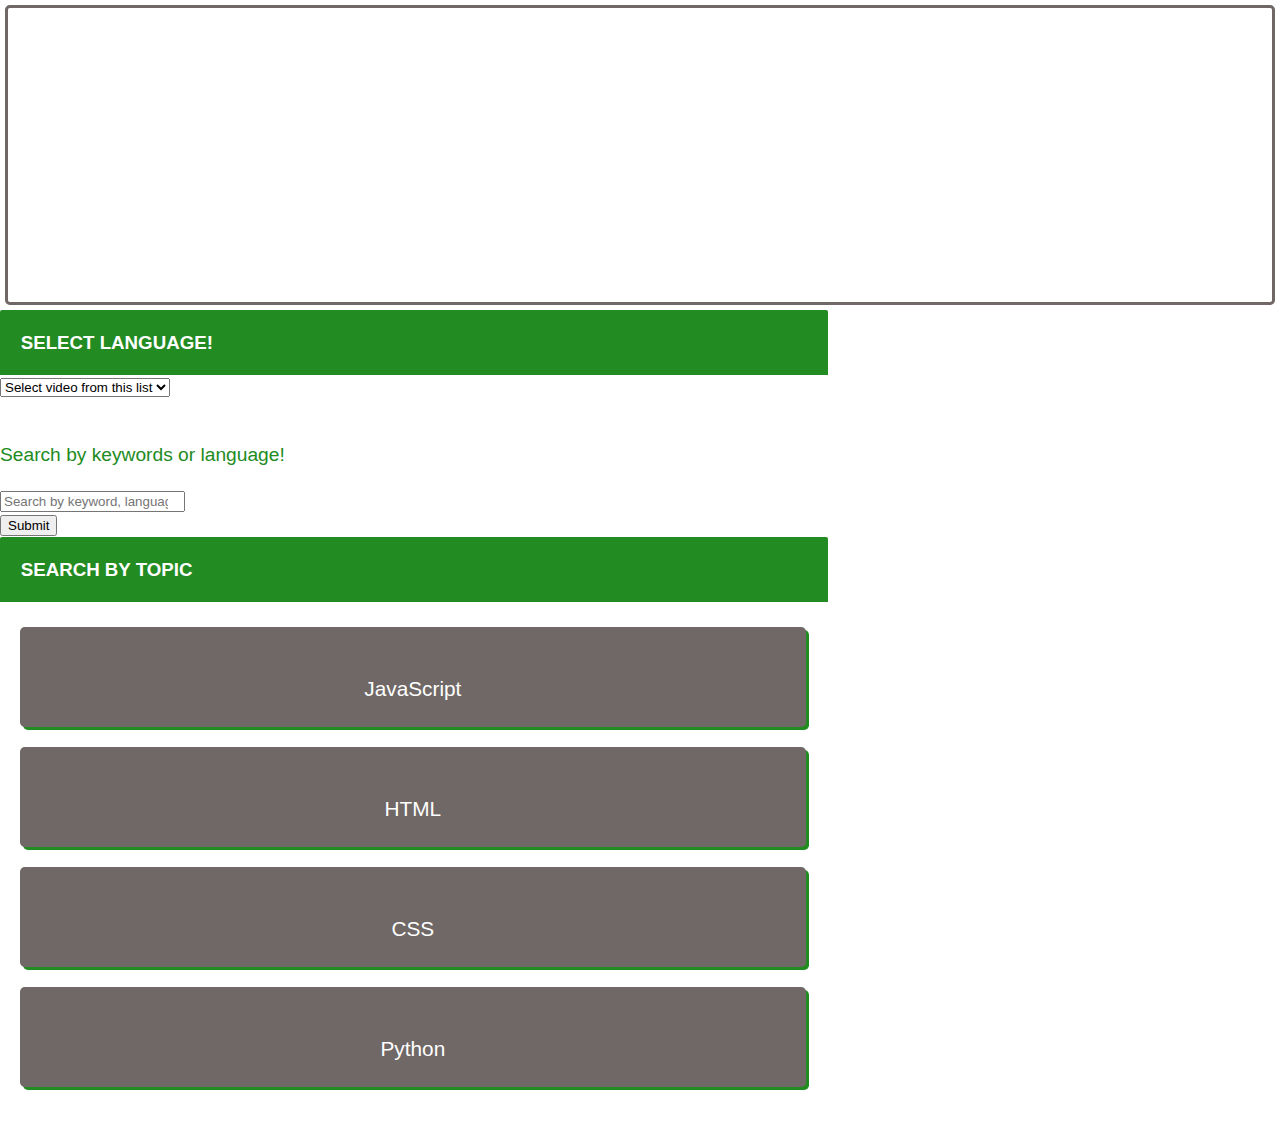
==== index.html @ 57269349 "pulling new ipdate" ====
<!DOCTYPE html>
<html lang="en">
   
<head>
  <meta charset="UTF-8">
  <meta name="viewport" content="width=device-width, initial-scale=1.0">
  <meta http-equiv="X-UA-Compatible" content="ie=edge">
  <link rel="stylesheet" href="./css/style.css" />
  <title>Hub</title>
</head>

<body class="flex-column min-100-vh">
  <header class="hero">
    <h1> Language Hub</h1>
  </header>

  <main class="flex-row justify-space-between">
    <div class="col-12 col-md-8">
<!-- this is the code for the drop down bar -->

      <div class="card col-9">
        <h3 class="card-header text-uppercase">Select language!</h3>
        <form>

            <select id='videos' onchange="selectVideo()">
            <option value="nothing">Select video from this list</option>
            <option value="Phython">phython</option>
               <option value="CSS">CSS</option>
               <option value="HTML">HTML</option>
               <option value="SQL">SQL</option> <link src="http://google.com/">
               <!--<option value="C++">C++</option>-->
               <option value="javascript">JavaScript</option>
            </select>
        </form>

      </div>

<!--end of search by language drop down -->
<!--start of search bar -->
<div class="card col-9">
    <h3>Search by keywords or language!</h3>
    <p>Search by keywords or language!</p>
    
    <form>
       
        <input id="search-field" type="search" placeholder="Search by keyword, language"><br>
        <input id="search-button" type="submit">

    </form>
 </div>


<!--end of search bar -->
      <aside class="card col-3">
        <h3 class="card-header text-uppercase">Search By Topic</h3>
        <div id="language-buttons" class="card-body">
          <button data-language="javascript" class="btn">JavaScript</button>
          <button data-language="html" class="btn">HTML</button>
          <button data-language="css" class="btn">CSS</button>
          <button data-language="css" class="btn">Python</button>
        </div>
    </aside>
    </div>
  </main>

  <script src="./js/script.js"></script>

</script>
</body>

</html>
---- css/style.css ----
:root {
  --primary: white;
  --secondary: #9caea9;
  --tertiary: #788585;
  --light-dark: #6f6866;
  --dark: forestgreen;
  --border-radius: .3rem;
}

* {
  box-sizing: border-box;
}

body {
  background-color: var(--primary);
  margin: 0;
  padding: 0;
  font-family: "IBM Plex Sans", sans-serif;
  color: var(--dark);
  line-height: 1.5;
  font-size: 16px;
}

h1,
h2,
h3,
h4,
h5,
h6 {
  font-weight: 700;
  margin: 0;
  color: var(--primary);
  line-height: 1.25;
}

p {
  font-size: 1.2rem;
}

 .btn {
  font-size: 1.3rem;
  text-decoration:none;
  padding: 50px 5px;
  width: 100%;
  max-height:50px;
  display: block;
  margin: 5px 0 20px;
  border-radius: var(--border-radius);
  color: var(--primary);
  border: none;
  outline: none;
  background-color: var(--light-dark);
  box-shadow: 3px 3px var(--dark);
  transform: translate(-1px, -1px);
}

 .btn:hover {
  color: var(--primary);
  background-color: var(--tertiary);
  transform: translate(0, 0);
  box-shadow: 2px 2px var(--dark);
}

.btn-inline {
  display: inline;
}

.btn-back {
  border-radius: var(--border-radius);
  color: var(--primary);
  border: none;
  outline: none;
  background-color: var(--light-dark);
  box-shadow: 3px 3px var(--secondary);
  transform: translate(-1px, -1px);
  display: inline-block;
  width: auto;
  margin-top: 20px;
  padding: 15px;
  text-decoration: none;
  font-size: 1.2rem;
}

 .btn-back:hover {
  color: var(--primary);
  background-color: var(--tertiary);
  transform: translate(0, 0);
  box-shadow: 2px 2px var(--dark);
}

.title {
  padding: 1% 2%;
  background-color: var(--dark);
  color: var(--primary);
}

.app-title {
  font-size: 3rem;
  background-color: var(--primary);
  color: var(--dark);
  padding: 0 10px;
  display: inline-block;
  border-radius: var(--border-radius);
  box-shadow: 6px 5px var(--light-dark);
}

.list-group {
  padding: 0;
  list-style: none;
}

.list-item {
  margin-bottom: 10px;
  padding: 1.5%;
  border-radius: var(--border-radius);
  background-color: var(--light-dark);
  color: var(--primary);
  text-decoration: none;
}

.list-item:hover {
  background-color: var(--dark);
}

.status-icon {
  padding: 2px 5px;
  margin: 0 5px;
  background-color: rgba(255,255,255, 1);
  border-radius: var(--border-radius);
}

.icon-danger {
  color: rgb(255, 70, 70);
}

.icon-success {
  color: rgb(29, 255, 255);
}

/* CARDS */
.hero{
  border: 3px solid var(--light-dark);
  border-radius: var(--border-radius);
  height:300px;
  margin-left: 20px;
  margin: 5px;
  background-image: url("https://www.computersciencedegreehub.com/wp-content/uploads/2021/03/Brief-History-of-Programming-Languages.jpg");
  background-size: cover;
  background-position: center;
  position: relative;
}

.hero-header {
  color: var(--primary);
  background-color: var(--tertiary);
  padding: 1.5%;
  border-radius: calc(.18rem - 1px) calc(.18rem - 1px) 0 0;
  font-weight: 700;
  font-size: 20px;
  
}

.textbottom{
  position:absolute;
  bottom:0;
  left:0;
  margin-bottom: 5px;
  text-decoration: underline;
}

.container{
  height: 100%;
  border: 3px solid var(--light-dark);
  border-radius: var(--border-radius);
}


.card-dd {
  border: 3px solid var(--light-dark);
  border-radius: var(--border-radius);
  display:inline-block;
  width:75%;
  height:200px;
  margin-left: 20px;
  margin: 5px;
  background-color: var(--light-dark);
}

.dropdown-content {
  min-width: 160px;
  box-shadow: 0px 8px 16px 0px rgba(0,0,0,0.2);
  padding: 12px 16px;
  
}

.card-dd select{
  width: 100%;
  height: 32px;
}

.card-s {
  border: 3px solid var(--light-dark);
  border-radius: var(--border-radius);
  display:inline-block;
  width:75%;
  height:300px;
  margin-left: 20px;
  margin: 5px;
}

.card-s form input{
  width: 98%;
  height:48px;
  min-width: 160px;
  box-shadow: 0px 8px 16px 0px rgba(0,0,0,0.2);
  padding: 12px 16px;
  margin:2px;
}

.card-header {
  color: var(--primary);
  background-color: var(--dark);
  padding: 2.5%;
  border-radius: calc(.18rem - 1px) calc(.18rem - 1px) 0 0;
}

.card-body {
  padding: 2.5%;
}

.aside {
  border: 3px solid var(--light-dark);
  border-radius: var(--border-radius);
  margin-right:20px;
  clear: both;
  float: right;
  height: 100%;
  width: 20%;
  flex-wrap:wrap;
  margin-top:5px;
}

/* FORM */
.form-label,
.form-input,
.form-textarea {
  display: block;
}

.form-label {
  font-size: 1.1rem;
  margin: 0 0 0 5px;
}

.form-input {
  width: 100%;
  padding: 3%;
  margin: 5px 0;
  font-size: 1.2rem;
  border: 2px solid var(--light-dark);
  border-radius: var(--border-radius);
}

/* HEIGHT / WIDTH UTILS */
.min-100-vh {
  min-height: 100vh;
}

.min-100-vw {
  min-width: 100vw;
}

/* FONT UTILS */
.text-uppercase {
  text-transform: uppercase;
}


/* FLEX CONTENT */
.flex-row {
  display: flex;
  flex-wrap: wrap;
}

.flex-column {
  display: flex;
  flex-direction: column;
  flex-wrap: wrap;
}

.justify-space-between {
  justify-content: space-between;
}

.justify-space-around {
  justify-content: space-around;
}

.justify-flex-start {
  justify-content: flex-start
}

.justify-flex-end {
  justify-content: flex-end;
}

.justify-center {
  justify-content: center;
}

.align-stretch {
  align-items: stretch;
}

.align-end {
  align-items: flex-end;
}

.align-center {
  align-items: center;
}

.col-auto {
  flex-grow: 1;
}

.col-1 {
  flex: 0 0 calc(100% * 1 / 12 - 2%);
}

.col-2 {
  flex: 0 0 calc(100% * 2 / 12 - 2%);
}

.col-3 {
  flex: 0 0 calc(100% * 3 / 12 - 2%);
}

.col-4 {
  flex: 0 0 calc(100% * 4 / 12 - 2%);
}

.col-5 {
  flex: 0 0 calc(100% * 5 / 12 - 2%);
}

.col-6 {
  flex: 0 0 calc(100% * 6 / 12 - 2%);
}

.col-7 {
  flex: 0 0 calc(100% * 7 / 12 - 2%);
}

.col-8 {
  flex: 0 0 calc(100% * 8 / 12 - 2%);
}

.col-9 {
  flex: 0 0 calc(100% * 9 / 12 - 2%);
}

.col-10 {
  flex: 0 0 calc(100% * 10 / 12 - 2%);
}

.col-11 {
  flex: 0 0 calc(100% * 11 / 12 - 2%);
}

.col-12 {
  flex: 0 0 100%;
}

/* col-sm */
@media screen and (min-width: 640px) {
  .col-sm-1 {
    flex: 0 0 calc(100% * 1 / 12 - 2%);
  }

  .col-sm-2 {
    flex: 0 0 calc(100% * 2 / 12 - 2%);
  }

  .col-sm-3 {
    flex: 0 0 calc(100% * 3 / 12 - 2%);
  }

  .col-sm-4 {
    flex: 0 0 calc(100% * 4 / 12 - 2%);
  }

  .col-sm-5 {
    flex: 0 0 calc(100% * 5 / 12 - 2%);
  }

  .col-sm-6 {
    flex: 0 0 calc(100% * 6 / 12 - 2%);
  }

  .col-sm-7 {
    flex: 0 0 calc(100% * 7 / 12 - 2%);
  }

  .col-sm-8 {
    flex: 0 0 calc(100% * 8 / 12 - 2%);
  }

  .col-sm-9 {
    flex: 0 0 calc(100% * 9 / 12 - 2%);
  }

  .col-sm-10 {
    flex: 0 0 calc(100% * 10 / 12 - 2%);
  }

  .col-sm-11 {
    flex: 0 0 calc(100% * 11 / 12 - 2%);
  }

  .col-sm-12 {
    flex: 0 0 100%;
  }
}


/* col-md */
@media screen and (min-width: 768px) {
  .col-md-1 {
    flex: 0 0 calc(100% * 1 / 12 - 2%);
  }

  .col-md-2 {
    flex: 0 0 calc(100% * 2 / 12 - 2%);
  }

  .col-md-3 {
    flex: 0 0 calc(100% * 3 / 12 - 2%);
  }

  .col-md-4 {
    flex: 0 0 calc(100% * 4 / 12 - 2%);
  }

  .col-md-5 {
    flex: 0 0 calc(100% * 5 / 12 - 2%);
  }

  .col-md-6 {
    flex: 0 0 calc(100% * 6 / 12 - 2%);
  }

  .col-md-7 {
    flex: 0 0 calc(100% * 7 / 12 - 2%);
  }

  .col-md-8 {
    flex: 0 0 calc(100% * 8 / 12 - 2%);
  }

  .col-md-9 {
    flex: 0 0 calc(100% * 9 / 12 - 2%);
  }

  .col-md-10 {
    flex: 0 0 calc(100% * 10 / 12 - 2%);
  }

  .col-md-11 {
    flex: 0 0 calc(100% * 11 / 12 - 2%);
  }

  .col-md-12 {
    flex: 0 0 100%;
  }
}

/* col-lg */
@media screen and (min-width: 992px) {
  .col-lg-1 {
    flex: 0 0 calc(100% * 1 / 12 - 2%);
  }

  .col-lg-2 {
    flex: 0 0 calc(100% * 2 / 12 - 2%);
  }

  .col-lg-3 {
    flex: 0 0 calc(100% * 3 / 12 - 2%);
  }

  .col-lg-4 {
    flex: 0 0 calc(100% * 4 / 12 - 2%);
  }

  .col-lg-5 {
    flex: 0 0 calc(100% * 5 / 12 - 2%);
  }

  .col-lg-6 {
    flex: 0 0 calc(100% * 6 / 12 - 2%);
  }

  .col-lg-7 {
    flex: 0 0 calc(100% * 7 / 12 - 2%);
  }

  .col-lg-8 {
    flex: 0 0 calc(100% * 8 / 12 - 2%);
  }

  .col-lg-9 {
    flex: 0 0 calc(100% * 9 / 12 - 2%);
  }

  .col-lg-10 {
    flex: 0 0 calc(100% * 10 / 12 - 2%);
  }

  .col-lg-11 {
    flex: 0 0 calc(100% * 11 / 12 - 2%);
  }

  .col-lg-12 {
    flex: 0 0 100%;
  }
}

/* col-xl */
@media screen and (min-width: 1200px) {
  .col-xl-1 {
    flex: 0 0 calc(100% * 1 / 12 - 2%);
  }

  .col-xl-2 {
    flex: 0 0 calc(100% * 2 / 12 - 2%);
  }

  .col-xl-3 {
    flex: 0 0 calc(100% * 3 / 12 - 2%);
  }

  .col-xl-4 {
    flex: 0 0 calc(100% * 4 / 12 - 2%);
  }

  .col-xl-5 {
    flex: 0 0 calc(100% * 5 / 12 - 2%);
  }

  .col-xl-6 {
    flex: 0 0 calc(100% * 6 / 12 - 2%);
  }

  .col-xl-7 {
    flex: 0 0 calc(100% * 7 / 12 - 2%);
  }

  .col-xl-8 {
    flex: 0 0 calc(100% * 8 / 12 - 2%);
  }

  .col-xl-9 {
    flex: 0 0 calc(100% * 9 / 12 - 2%);
  }

  .col-xl-10 {
    flex: 0 0 calc(100% * 10 / 12 - 2%);
  }

  .col-xl-11 {
    flex: 0 0 calc(100% * 11 / 12 - 2%);
  }

  .col-xl-12 {
    flex: 0 0 100%;
  }
}
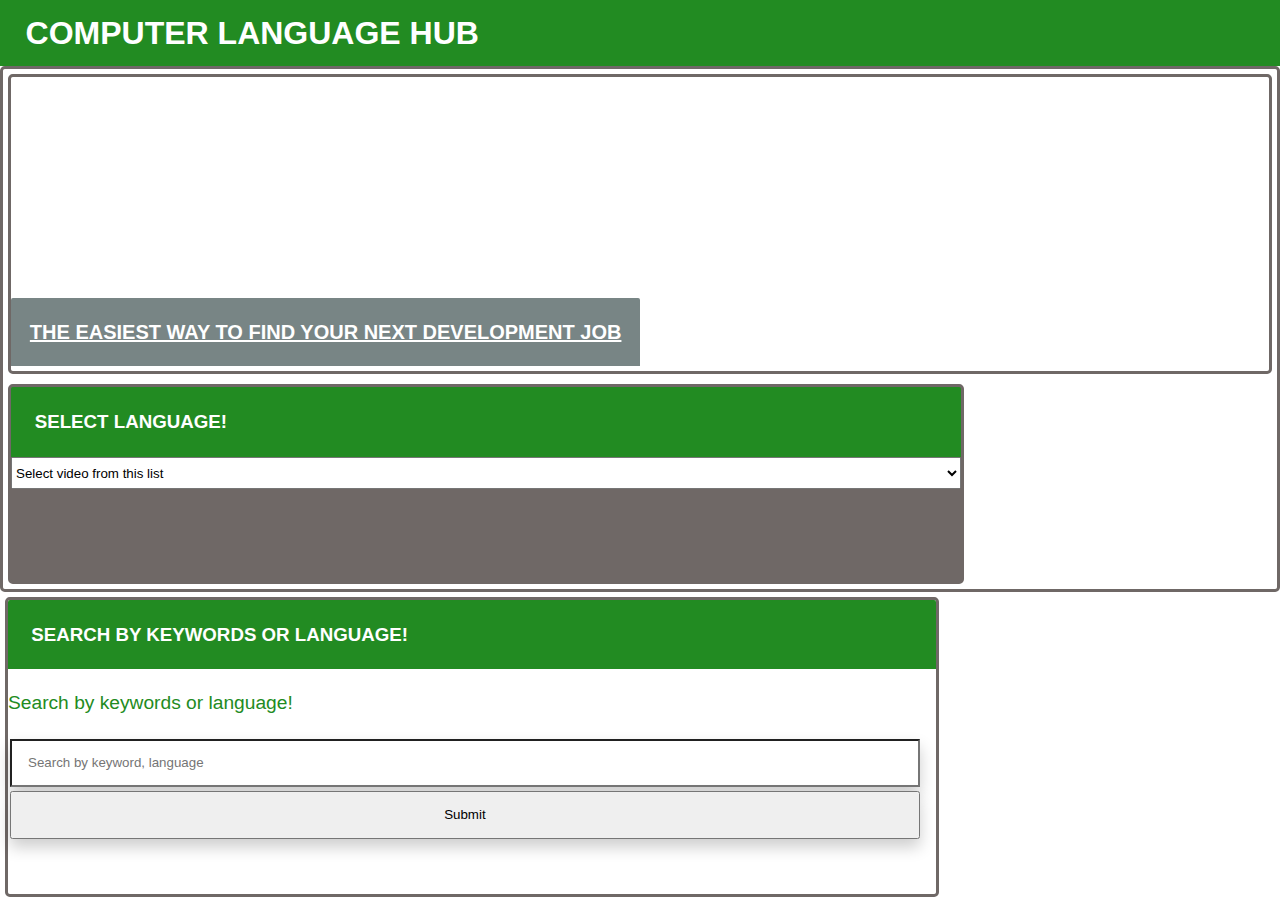
==== commit f127710e: "pulling files" ====
--- a/index.html
+++ b/index.html
@@ -10,24 +10,31 @@
 </head>
 
 <body class="flex-column min-100-vh">
-  <header class="hero">
-    <h1> Language Hub</h1>
+  <header class="title text-uppercase">
+    <h1> Computer Language Hub</h1>
   </header>
 
   <main class="flex-row justify-space-between">
-    <div class="col-12 col-md-8">
+    <div class="container col-12">
+        <section class="hero">
+          <section class="textbottom hero-header text-uppercase">
+            <h2"> The Easiest Way to Find Your Next Development Job</h2>
+          </section>
+        </section>
+ 
+      
 <!-- this is the code for the drop down bar -->
-
-      <div class="card col-9">
+      <section class="card-dd col-9">
         <h3 class="card-header text-uppercase">Select language!</h3>
         <form>
 
             <select id='videos' onchange="selectVideo()">
+
             <option value="nothing">Select video from this list</option>
             <option value="Phython">phython</option>
                <option value="CSS">CSS</option>
                <option value="HTML">HTML</option>
-               <option value="SQL">SQL</option> <link src="http://google.com/">
+               <option value="SQL">SQL</option> 
                <!--<option value="C++">C++</option>-->
                <option value="javascript">JavaScript</option>
             </select>
@@ -37,8 +44,8 @@
 
 <!--end of search by language drop down -->
 <!--start of search bar -->
-<div class="card col-9">
-    <h3>Search by keywords or language!</h3>
+<div class="card-s col-9">
+    <h3 class="card-header text-uppercase">Search by keywords or language!</h3>
     <p>Search by keywords or language!</p>
     
     <form>
@@ -51,15 +58,7 @@
 
 
 <!--end of search bar -->
-      <aside class="card col-3">
-        <h3 class="card-header text-uppercase">Search By Topic</h3>
-        <div id="language-buttons" class="card-body">
-          <button data-language="javascript" class="btn">JavaScript</button>
-          <button data-language="html" class="btn">HTML</button>
-          <button data-language="css" class="btn">CSS</button>
-          <button data-language="css" class="btn">Python</button>
-        </div>
-    </aside>
+      
     </div>
   </main>
 
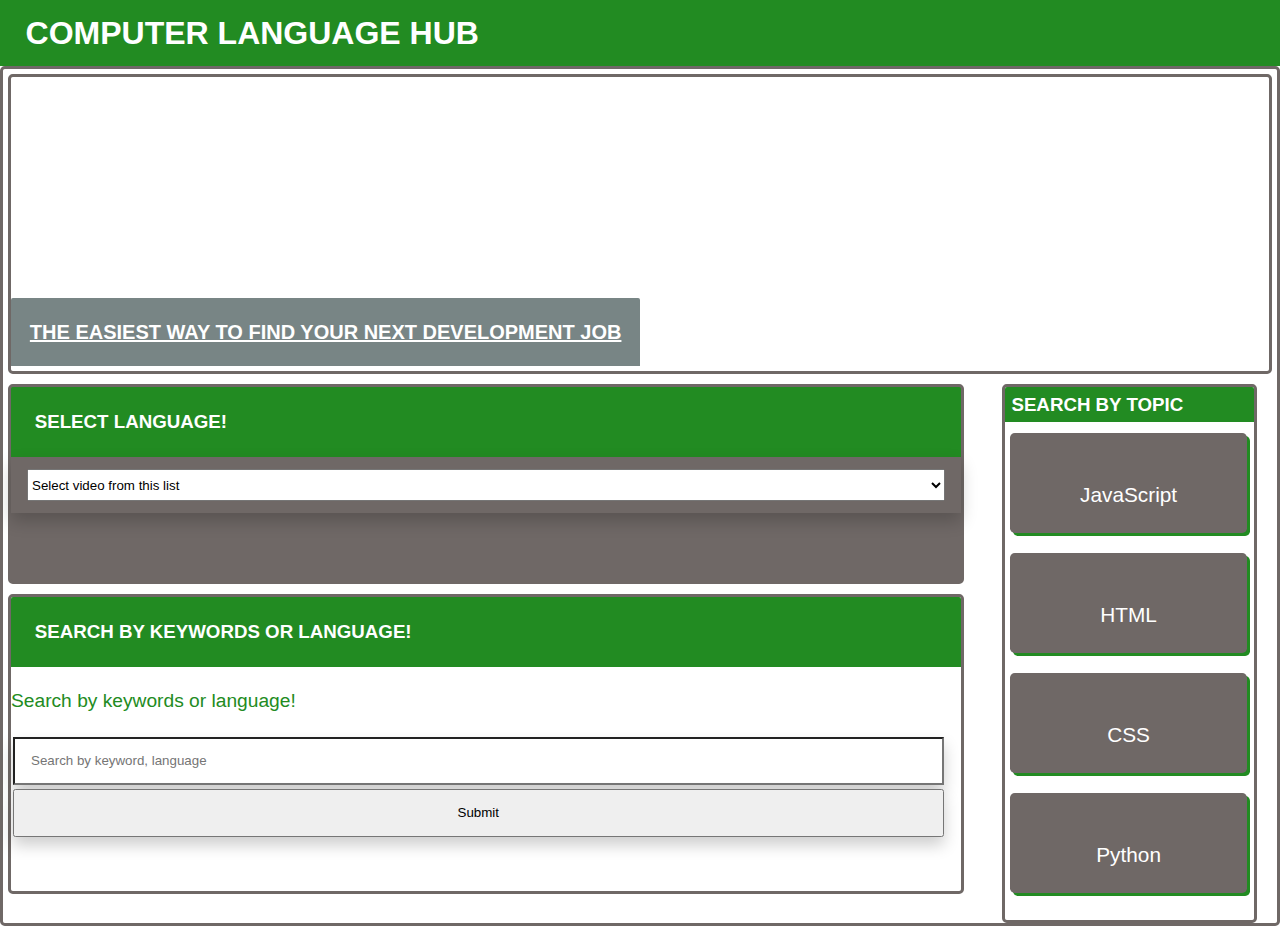
==== commit 2cf83d73: "pulling updated files" ====
--- a/index.html
+++ b/index.html
@@ -26,21 +26,29 @@
 <!-- this is the code for the drop down bar -->
       <section class="card-dd col-9">
         <h3 class="card-header text-uppercase">Select language!</h3>
-        <form>
-
+        <form class="dropdown-content">
             <select id='videos' onchange="selectVideo()">
-
-            <option value="nothing">Select video from this list</option>
-            <option value="Phython">phython</option>
-               <option value="CSS">CSS</option>
-               <option value="HTML">HTML</option>
-               <option value="SQL">SQL</option> 
-               <!--<option value="C++">C++</option>-->
-               <option value="javascript">JavaScript</option>
+              <option value="nothing">Select video from this list</option>
+              <option value="Python">python</option>
+              <option value="CSS">CSS</option>
+              <option value="HTML">HTML</option>
+              <option value="SQL">SQL</option>
+              <!--<option value="C++">C++</option>-->
+              <option value="javascript">JavaScript</option>
             </select>
         </form>
+      </section>
 
-      </div>
+      <aside class="aside col-3">
+        <h3 class="card-header text-uppercase">Search By Topic</h3>
+        <div id="language-buttons" class="card-body">
+          <button data-language="javascript" class="btn">JavaScript</button>
+          <button data-language="html" class="btn">HTML</button>
+          <button data-language="css" class="btn">CSS</button>
+          <button data-language="css" class="btn">Python</button>
+        </div>
+    </aside>
+
 
 <!--end of search by language drop down -->
 <!--start of search bar -->
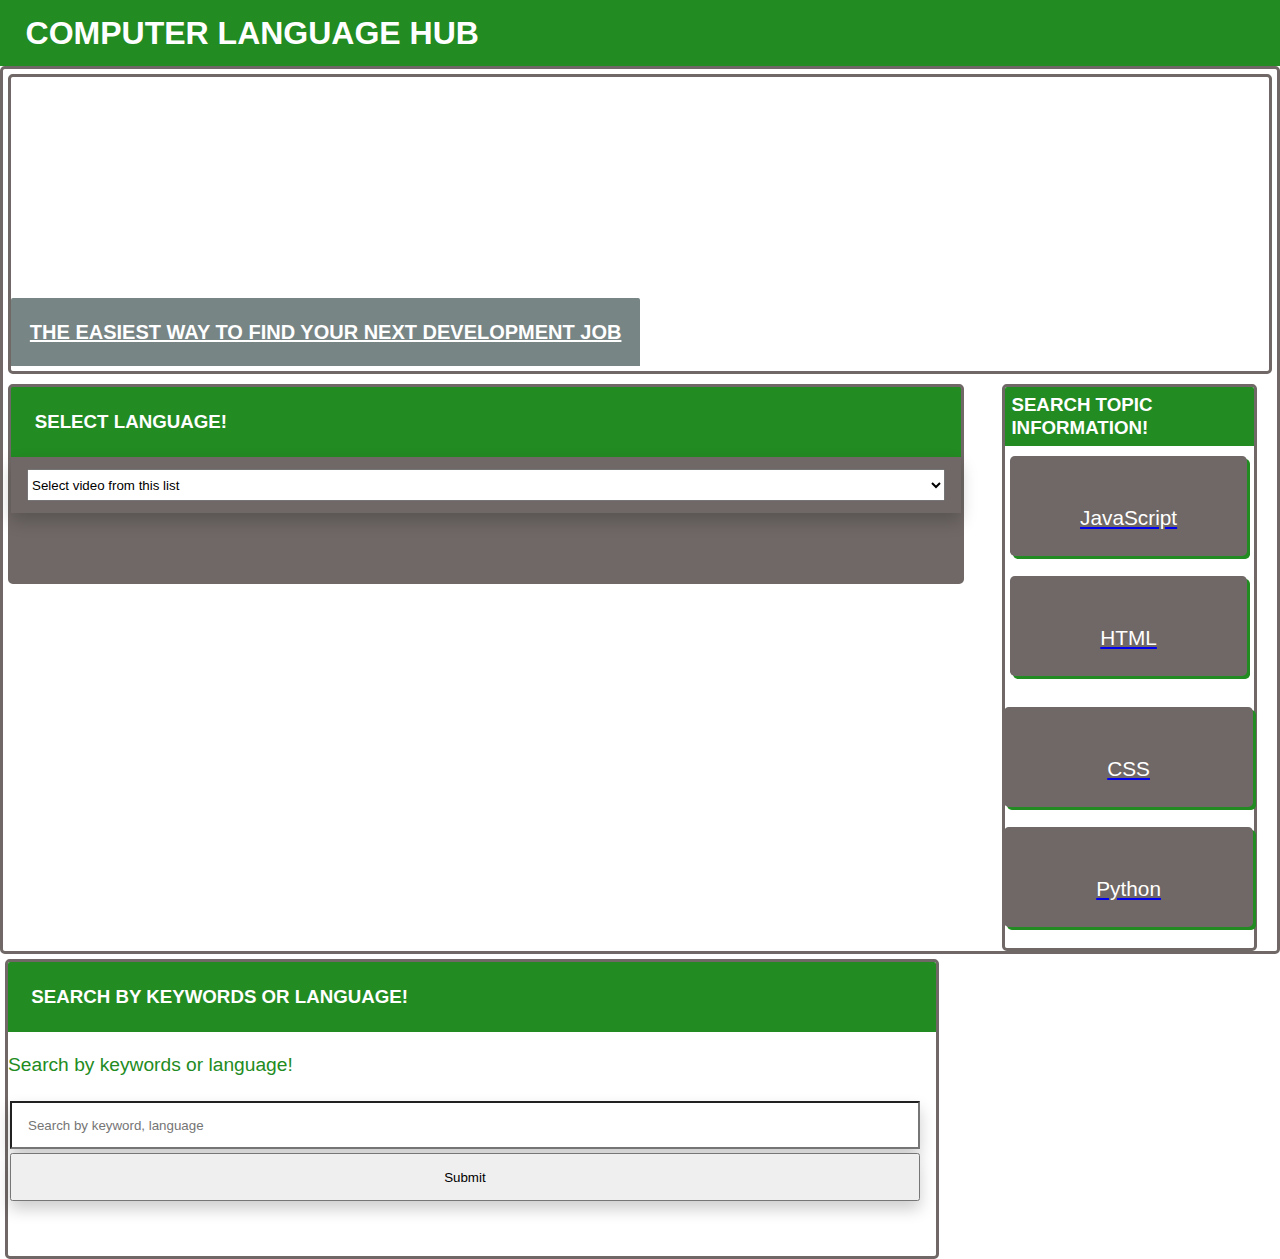
==== commit f709738f: "pulling update" ====
--- a/index.html
+++ b/index.html
@@ -40,12 +40,16 @@
       </section>
 
       <aside class="aside col-3">
-        <h3 class="card-header text-uppercase">Search By Topic</h3>
+        <h3 class="card-header text-uppercase">Search Topic Information! </h3>
         <div id="language-buttons" class="card-body">
-          <button data-language="javascript" class="btn">JavaScript</button>
-          <button data-language="html" class="btn">HTML</button>
-          <button data-language="css" class="btn">CSS</button>
-          <button data-language="css" class="btn">Python</button>
+
+            <a href='https://developer.mozilla.org/en-US/docs/Web/JavaScript'><button data-language="javascript" class="btn">JavaScript</button></a>
+
+        <a href="https://developer.mozilla.org/en-US/docs/Web/HTML"><button data-language="html" class="btn">HTML</button></div>
+
+            <a href="https://developer.mozilla.org/en-US/docs/Web/CSS"><button data-language="css" class="btn">CSS</button></a>
+
+            <a href="https://developer.mozilla.org/en-US/docs/Glossary/Python"><button data-language="Python" class="btn">Python</button></a>
         </div>
     </aside>
 
--- a/css/style.css
+++ b/css/style.css
@@ -240,6 +240,24 @@
   margin-top:5px;
 }
 
+.cardjb {
+  border: 3px solid var(--light-dark);
+  border-radius: var(--border-radius);
+  display:inline-block;
+  width:99%;
+  height:400px;
+  margin: 5px;
+}
+
+.cardyt {
+  border: 3px solid var(--light-dark);
+  border-radius: var(--border-radius);
+  display:inline-block;
+  width:99%;
+  height:400px;
+  margin: 5px;
+}
+
 /* FORM */
 .form-label,
 .form-input,
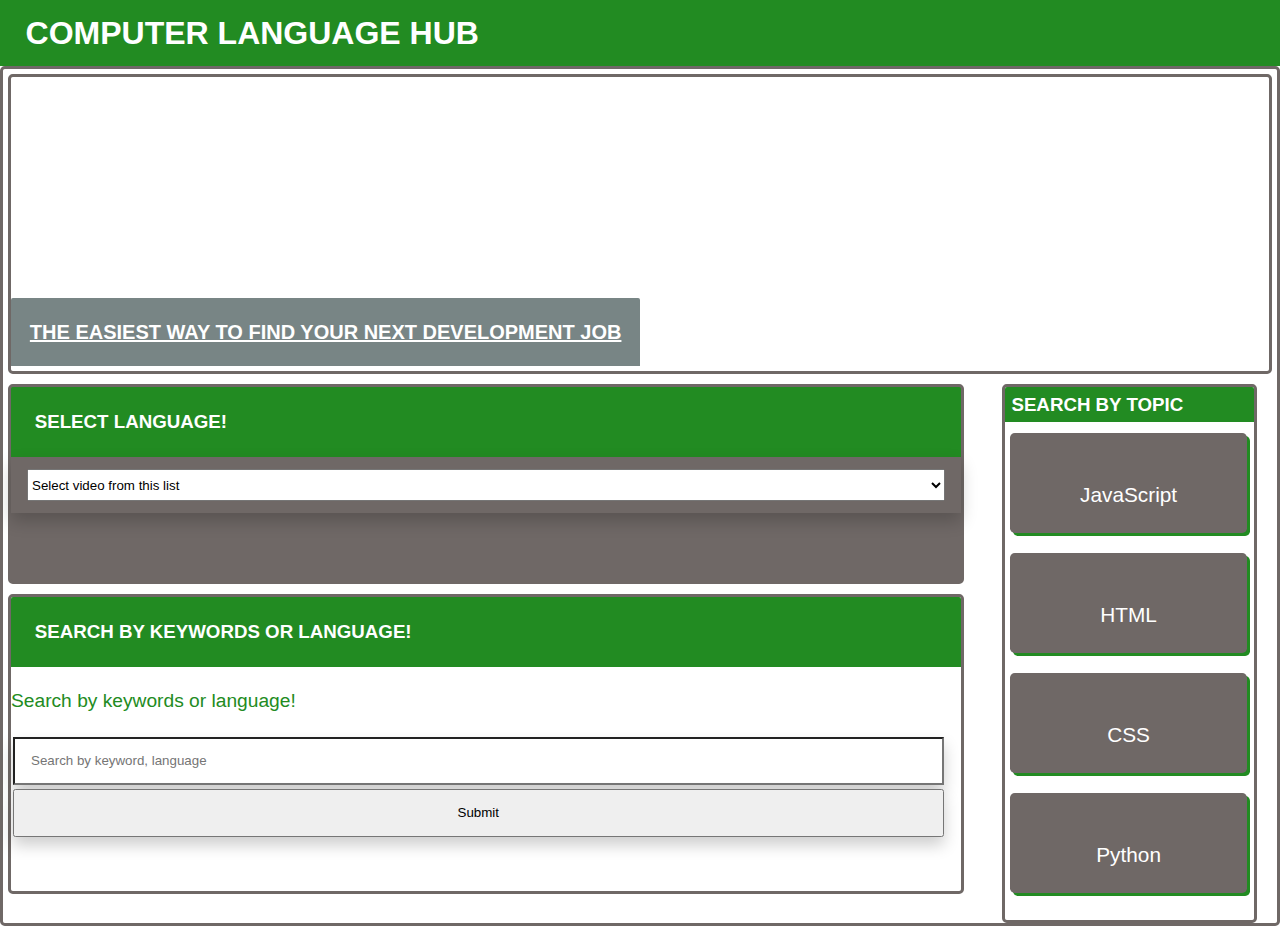
==== commit 2c9431fc: "pull after ianfeature" ====
--- a/index.html
+++ b/index.html
@@ -40,16 +40,12 @@
       </section>
 
       <aside class="aside col-3">
-        <h3 class="card-header text-uppercase">Search Topic Information! </h3>
+        <h3 class="card-header text-uppercase">Search By Topic</h3>
         <div id="language-buttons" class="card-body">
-
-            <a href='https://developer.mozilla.org/en-US/docs/Web/JavaScript'><button data-language="javascript" class="btn">JavaScript</button></a>
-
-        <a href="https://developer.mozilla.org/en-US/docs/Web/HTML"><button data-language="html" class="btn">HTML</button></div>
-
-            <a href="https://developer.mozilla.org/en-US/docs/Web/CSS"><button data-language="css" class="btn">CSS</button></a>
-
-            <a href="https://developer.mozilla.org/en-US/docs/Glossary/Python"><button data-language="Python" class="btn">Python</button></a>
+          <button data-language="javascript" class="btn">JavaScript</button>
+          <button data-language="html" class="btn">HTML</button>
+          <button data-language="css" class="btn">CSS</button>
+          <button data-language="css" class="btn">Python</button>
         </div>
     </aside>
 
@@ -64,7 +60,6 @@
        
         <input id="search-field" type="search" placeholder="Search by keyword, language"><br>
         <input id="search-button" type="submit">
-
     </form>
  </div>
 
@@ -74,9 +69,10 @@
     </div>
   </main>
 
+  <script src="https://apis.google.com/js/api.js"></script>
+  <script src="https://cdnjs.cloudflare.com/ajax/libs/jquery/3.5.1/jquery.min.js"></script>
   <script src="./js/script.js"></script>
-
-</script>
+  
 </body>
 
 </html>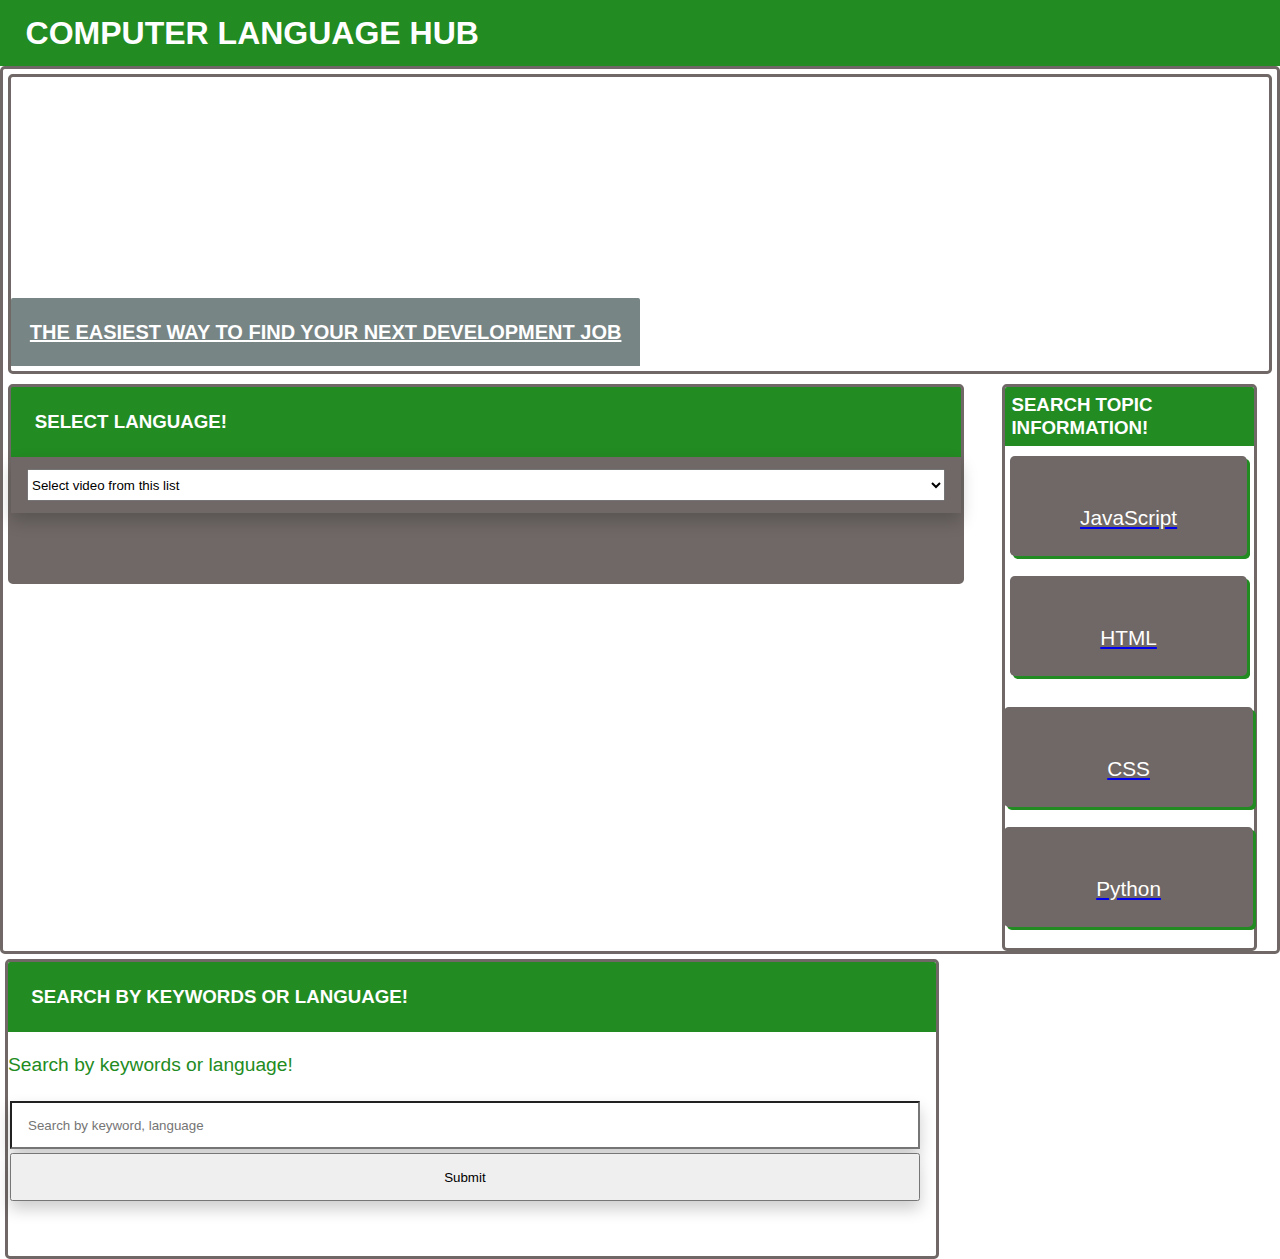
==== commit 2ed4088e: "Merge pull request #9 from ckyser1/ian_feature" ====
--- a/index.html
+++ b/index.html
@@ -6,6 +6,7 @@
   <meta name="viewport" content="width=device-width, initial-scale=1.0">
   <meta http-equiv="X-UA-Compatible" content="ie=edge">
   <link rel="stylesheet" href="./css/style.css" />
+  <link rel="html" href="./results.html"/>
   <title>Hub</title>
 </head>
 
@@ -24,28 +25,37 @@
  
       
 <!-- this is the code for the drop down bar -->
+
+
       <section class="card-dd col-9">
         <h3 class="card-header text-uppercase">Select language!</h3>
         <form class="dropdown-content">
-            <select id='videos' onchange="selectVideo()">
-              <option value="nothing">Select video from this list</option>
-              <option value="Python">python</option>
-              <option value="CSS">CSS</option>
-              <option value="HTML">HTML</option>
-              <option value="SQL">SQL</option>
+            <select id='videos'>
+                
+              <option class="dropbtn" value="nothing">Select video from this list</option>
+              <option class="dropbtn" value="Python">python</option> 
+
+              <option class="dropbtn" value="CSS">CSS</option>
+              <option class="dropbtn" value="HTML">HTML</option>
+              <option class="dropbtn" value="SQL">SQL</option>
               <!--<option value="C++">C++</option>-->
-              <option value="javascript">JavaScript</option>
+              <option class="dropbtn" value="javascript">JavaScript</option>
+
             </select>
         </form>
       </section>
 
       <aside class="aside col-3">
-        <h3 class="card-header text-uppercase">Search By Topic</h3>
+        <h3 class="card-header text-uppercase">Search Topic Information! </h3>
         <div id="language-buttons" class="card-body">
-          <button data-language="javascript" class="btn">JavaScript</button>
-          <button data-language="html" class="btn">HTML</button>
-          <button data-language="css" class="btn">CSS</button>
-          <button data-language="css" class="btn">Python</button>
+
+            <a href='https://developer.mozilla.org/en-US/docs/Web/JavaScript'><button data-language="javascript" class="btn">JavaScript</button></a>
+
+        <a href="https://developer.mozilla.org/en-US/docs/Web/HTML"><button data-language="html" class="btn">HTML</button></div>
+
+            <a href="https://developer.mozilla.org/en-US/docs/Web/CSS"><button data-language="css" class="btn">CSS</button></a>
+
+            <a href="https://developer.mozilla.org/en-US/docs/Glossary/Python"><button data-language="Python" class="btn">Python</button></a>
         </div>
     </aside>
 
@@ -60,6 +70,7 @@
        
         <input id="search-field" type="search" placeholder="Search by keyword, language"><br>
         <input id="search-button" type="submit">
+
     </form>
  </div>
 
@@ -69,10 +80,9 @@
     </div>
   </main>
 
-  <script src="https://apis.google.com/js/api.js"></script>
-  <script src="https://cdnjs.cloudflare.com/ajax/libs/jquery/3.5.1/jquery.min.js"></script>
   <script src="./js/script.js"></script>
-  
+
+</script>
 </body>
 
 </html>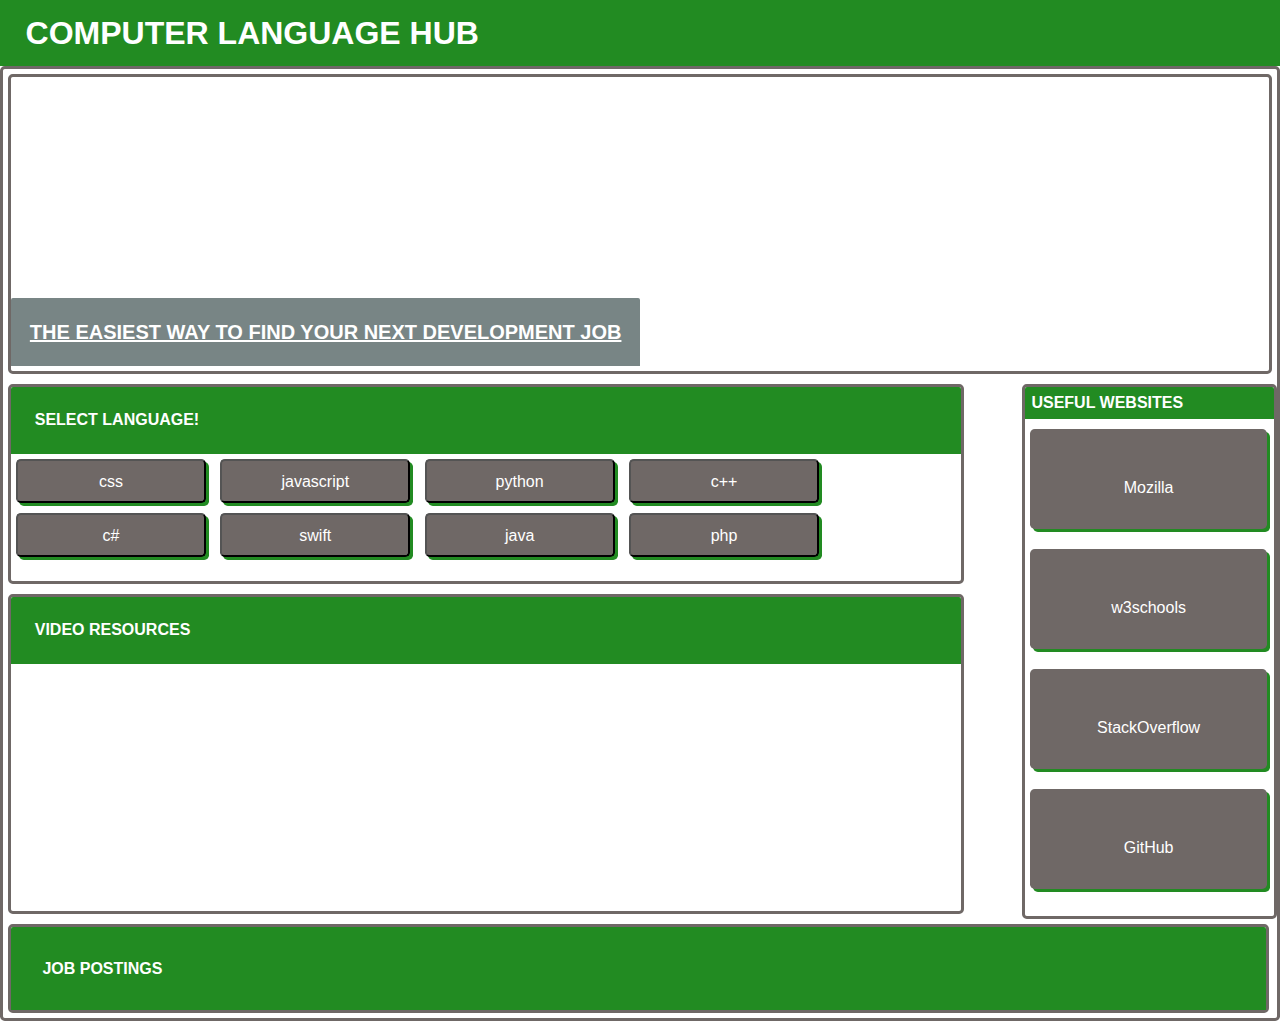
==== commit 53ea1442: "retooled site" ====
--- a/index.html
+++ b/index.html
@@ -25,64 +25,55 @@
  
       
 <!-- this is the code for the drop down bar -->
+        <section class="card-dd col-9">
+          <h3 class="card-header text-uppercase">Select language!</h3>
+          <div id="language-buttons">
+            <button class="s-btn" data-language="css">css</button>
+            <button class="s-btn" data-language="javascript">javascript</button>
+            <button class="s-btn" data-language="python">python</button>
+            <button class="s-btn" data-language="c++">c++</button>
+            <button class="s-btn" data-language="c#">c#</button>
+            <button class="s-btn" data-language="swift">swift</button>
+            <button class="s-btn" data-language="java">java</button>
+            <button class="s-btn" data-language="php">php</button>
+          </div>
+        </section>
 
+        <aside class="aside col-3">
+          <h3 class="card-header text-uppercase">Useful Websites </h3>
+          <div id="resource-buttons" class="card-body">
+              <button class="btn" onclick="window.open('https://developer.mozilla.org/en-US/' , '_blank'); return false;">Mozilla</button>
+              <button class="btn" onclick="window.open('https://w3schools.com/' , '_blank'); return false;">w3schools</button>
+              <button class="btn" onclick="window.open('https://stackoverflow.com/' , '_blank'); return false;">StackOverflow</button>
+              <button class="btn" onclick="window.open('https://github.com/' , '_blank'); return false;">GitHub</button>
 
-      <section class="card-dd col-9">
-        <h3 class="card-header text-uppercase">Select language!</h3>
-        <form class="dropdown-content">
-            <select id='videos'>
-                
-              <option class="dropbtn" value="nothing">Select video from this list</option>
-              <option class="dropbtn" value="Python">python</option> 
+          </div>
+      </aside>
 
-              <option class="dropbtn" value="CSS">CSS</option>
-              <option class="dropbtn" value="HTML">HTML</option>
-              <option class="dropbtn" value="SQL">SQL</option>
-              <!--<option value="C++">C++</option>-->
-              <option class="dropbtn" value="javascript">JavaScript</option>
+  <!--end of search by language drop down -->
+  <!--start of search bar -->
+      <div class="card-s col-9">
+          <h3 class="card-header text-uppercase">Video Resources</h3>
+          <div id="player"></div>
 
-            </select>
-        </form>
-      </section>
+        </div>
+        
+      <!-- this is the code for the drop down bar -->
+            <section class="cardjb">
+              <h3 class="card-header text-uppercase">Job Postings</h3>
+                <div id="jobscontainer1"></div>
+                <div id="jobscontainer2"></div>
+                <div id="jobscontainer3"></div>
+            </section>
 
-      <aside class="aside col-3">
-        <h3 class="card-header text-uppercase">Search Topic Information! </h3>
-        <div id="language-buttons" class="card-body">
-
-            <a href='https://developer.mozilla.org/en-US/docs/Web/JavaScript'><button data-language="javascript" class="btn">JavaScript</button></a>
-
-        <a href="https://developer.mozilla.org/en-US/docs/Web/HTML"><button data-language="html" class="btn">HTML</button></div>
-
-            <a href="https://developer.mozilla.org/en-US/docs/Web/CSS"><button data-language="css" class="btn">CSS</button></a>
-
-            <a href="https://developer.mozilla.org/en-US/docs/Glossary/Python"><button data-language="Python" class="btn">Python</button></a>
-        </div>
-    </aside>
-
-
-<!--end of search by language drop down -->
-<!--start of search bar -->
-<div class="card-s col-9">
-    <h3 class="card-header text-uppercase">Search by keywords or language!</h3>
-    <p>Search by keywords or language!</p>
-    
-    <form>
-       
-        <input id="search-field" type="search" placeholder="Search by keyword, language"><br>
-        <input id="search-button" type="submit">
-
-    </form>
- </div>
-
-
-<!--end of search bar -->
       
     </div>
   </main>
 
+  <script src="https://apis.google.com/js/api.js"></script>
+  <script src="https://cdnjs.cloudflare.com/ajax/libs/jquery/3.5.1/jquery.min.js"></script>
   <script src="./js/script.js"></script>
-
-</script>
+  
 </body>
 
 </html>--- a/css/style.css
+++ b/css/style.css
@@ -54,6 +54,21 @@
   transform: translate(-1px, -1px);
 }
 
+.s-btn {
+  font-size: 1.3rem;
+  text-decoration:none;
+  padding: 20px;
+  width: 20%;
+  max-height:20px;
+  margin: 5px;
+  border-radius: var(--border-radius);
+  color: var(--primary);
+  outline: none;
+  background-color: var(--light-dark);
+  box-shadow: 3px 3px var(--dark);
+  line-height: 2px;
+}
+
  .btn:hover {
   color: var(--primary);
   background-color: var(--tertiary);
@@ -65,28 +80,6 @@
   display: inline;
 }
 
-.btn-back {
-  border-radius: var(--border-radius);
-  color: var(--primary);
-  border: none;
-  outline: none;
-  background-color: var(--light-dark);
-  box-shadow: 3px 3px var(--secondary);
-  transform: translate(-1px, -1px);
-  display: inline-block;
-  width: auto;
-  margin-top: 20px;
-  padding: 15px;
-  text-decoration: none;
-  font-size: 1.2rem;
-}
-
- .btn-back:hover {
-  color: var(--primary);
-  background-color: var(--tertiary);
-  transform: translate(0, 0);
-  box-shadow: 2px 2px var(--dark);
-}
 
 .title {
   padding: 1% 2%;
@@ -180,10 +173,11 @@
   border-radius: var(--border-radius);
   display:inline-block;
   width:75%;
-  height:200px;
+  min-height:200px;
+  max-height: 220px;
   margin-left: 20px;
   margin: 5px;
-  background-color: var(--light-dark);
+  background-color: var(--primary);
 }
 
 .dropdown-content {
@@ -203,7 +197,7 @@
   border-radius: var(--border-radius);
   display:inline-block;
   width:75%;
-  height:300px;
+  min-height:320px;
   margin-left: 20px;
   margin: 5px;
 }
@@ -231,7 +225,7 @@
 .aside {
   border: 3px solid var(--light-dark);
   border-radius: var(--border-radius);
-  margin-right:20px;
+  word-break: break-word;
   clear: both;
   float: right;
   height: 100%;
@@ -245,8 +239,17 @@
   border-radius: var(--border-radius);
   display:inline-block;
   width:99%;
-  height:400px;
   margin: 5px;
+  color: var(--light-dark);
+}
+
+
+.minicardjb{
+  border: 3px solid var(--light-dark);
+  border-radius: var(--border-radius);
+  margin: 5px;
+  color: var(--primary);
+  background-color: var(--tertiary);
 }
 
 .cardyt {
@@ -391,7 +394,19 @@
 }
 
 /* col-sm */
-@media screen and (min-width: 640px) {
+@media screen and (min-width: 375px) {
+
+  h3 {
+    font-size: 12px;
+  }
+
+  .btn{
+    font-size: 12px;
+  }
+
+  .s-btn{
+    font-size: 12px;
+  }
   .col-sm-1 {
     flex: 0 0 calc(100% * 1 / 12 - 2%);
   }
@@ -444,6 +459,17 @@
 
 /* col-md */
 @media screen and (min-width: 768px) {
+  h3 {
+    font-size: 16px;
+  }
+
+  .btn{
+    font-size: 16px;
+  }
+
+  .s-btn{
+    font-size: 16px;
+  }
   .col-md-1 {
     flex: 0 0 calc(100% * 1 / 12 - 2%);
   }
@@ -546,6 +572,7 @@
 
 /* col-xl */
 @media screen and (min-width: 1200px) {
+  
   .col-xl-1 {
     flex: 0 0 calc(100% * 1 / 12 - 2%);
   }
